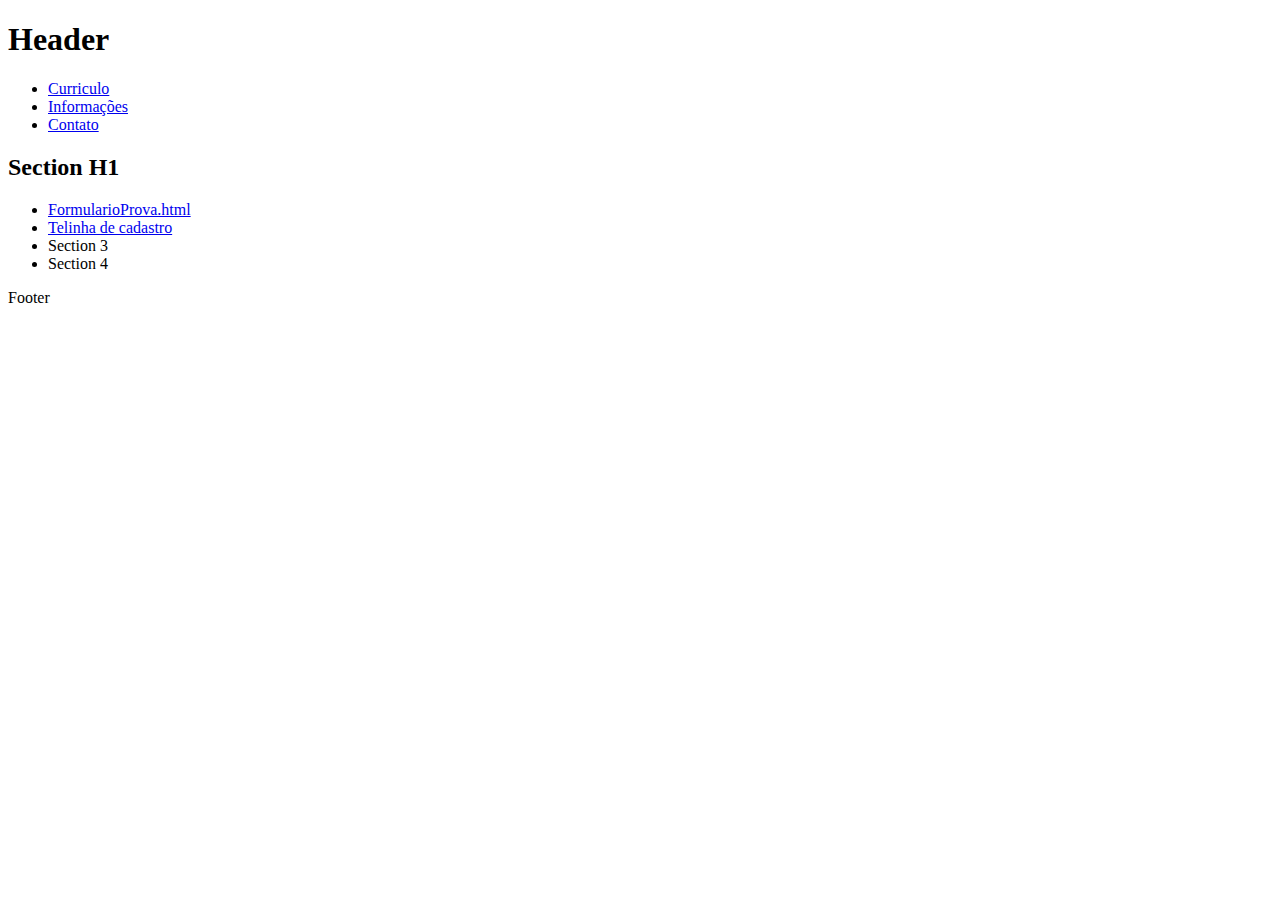
==== FDWI1/WebContent/index.html @ dac85422 "Subindo o projeto no repositório online." ====
<!DOCTYPE html>
<html lang="pt-br">

	<head>
		<title>Index</title>
		<meta charset="utf-8">
	</head>
	
	<body>
	
		<header>
			<h1>Header</h1>
			<nav>
				<ul>
					<li><a href="curriculo2.html">Curriculo</a></li>
					<li><a href="information.html">Informações</a></li>
					<li><a href="contato.html">Contato</a></li>
				</ul>
			</nav>
		</header>
		<section>
			<h2 id="saibamais">Section H1</h2>
			<ul>
				<li><a href="FormularioProva.html">FormularioProva.html</a></li>
				<li><a href="/FrontEnd/midway.jsp">Telinha de cadastro</a></li>
				<li><a>Section 3</a></li>
				<li><a>Section 4</a></li>
			</ul>
		</section>
		<footer>
			<p id="footer">Footer</p>
		</footer>
	</body>
	
</html>
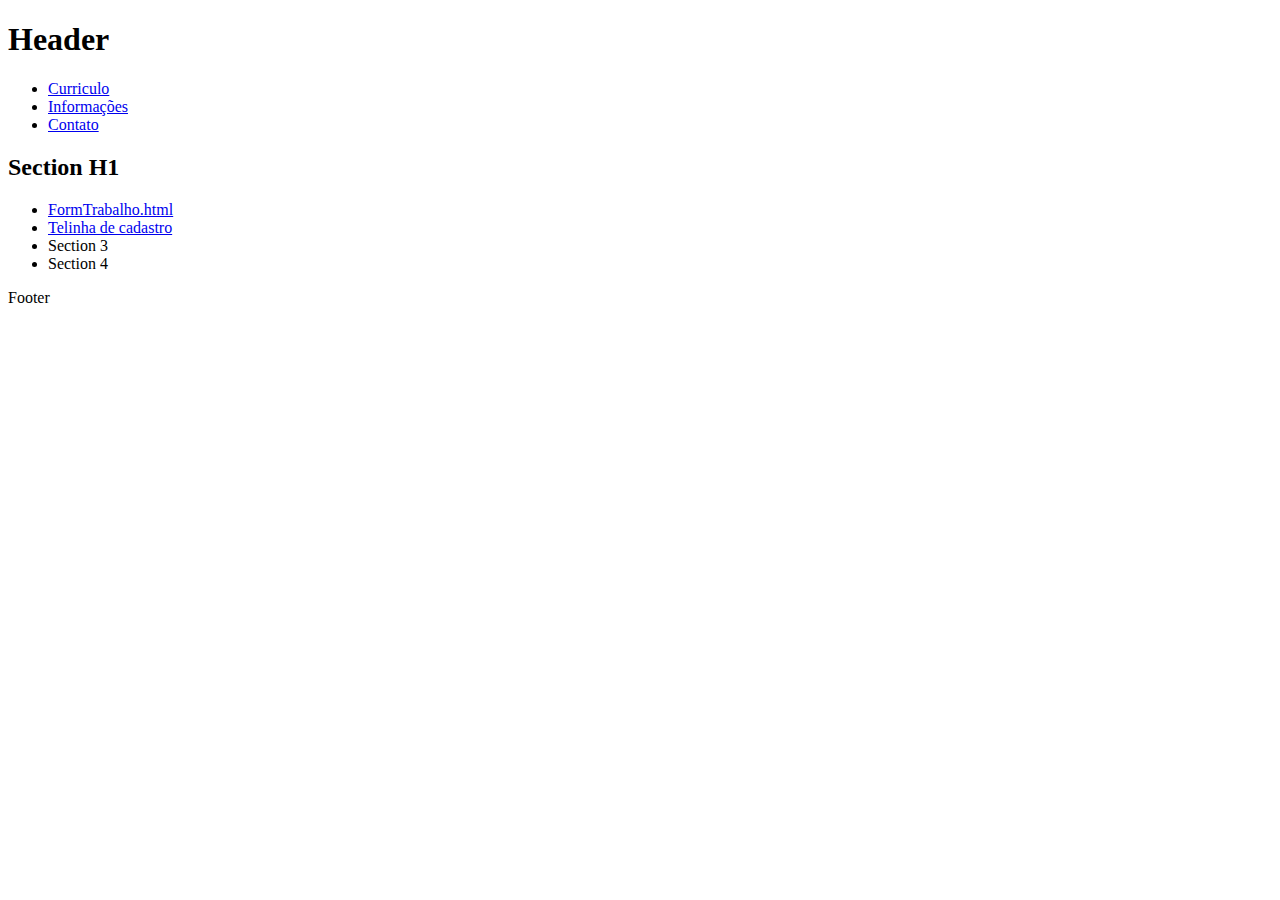
==== commit 9e7ed7e5: "Trabalho finalizado!" ====
--- a/FDWI1/WebContent/index.html
+++ b/FDWI1/WebContent/index.html
@@ -21,7 +21,7 @@
 		<section>
 			<h2 id="saibamais">Section H1</h2>
 			<ul>
-				<li><a href="FormularioProva.html">FormularioProva.html</a></li>
+				<li><a href="FormTrabalho.html">FormTrabalho.html</a></li>
 				<li><a href="/FrontEnd/midway.jsp">Telinha de cadastro</a></li>
 				<li><a>Section 3</a></li>
 				<li><a>Section 4</a></li>
